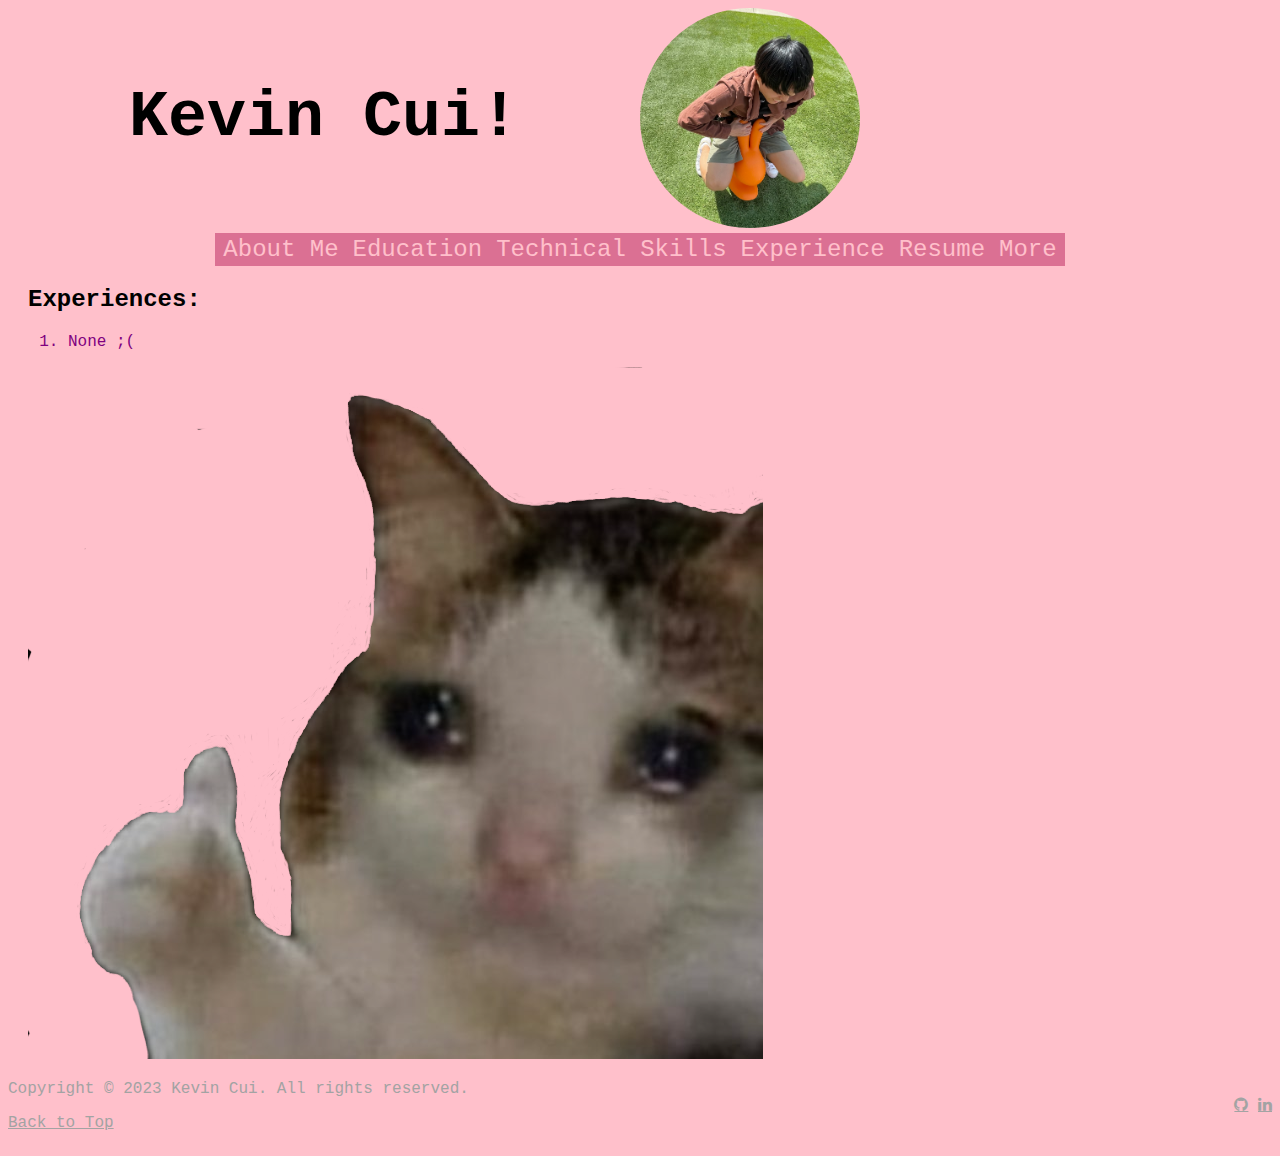
==== experiences.html @ 3b950f6e "kdotcui github profile page" ====
<!DOCTYPE html>
<html>
<head>
    <title>About Kevin Cui</title>
    <link rel="stylesheet" href="style.css" />
    <link rel="stylesheet" href="https://cdnjs.cloudflare.com/ajax/libs/font-awesome/4.7.0/css/font-awesome.min.css">
</head>
<body>
    <header>
        <div id="intro">
            <div class="left"><h3>Kevin Cui!</h3></div>
            <div class="left"><img src="me.jpg"></div>
        </div>
    </header>

    <nav>
        <table id="topnav">
            <tr>
                <td><a href="index.html">About Me</a></td>
                <td><a href="education.html">Education</a></td>
                <td><a href="skills.html">Technical Skills</a></td>
                <td><a href="experiences.html">Experience</a></td>
                <td><a href="https://drive.google.com/file/d/1iOe9ROXfBEgyNZ_OgEq2LJL3fyncNbBU/view?usp=sharing">Resume</a></td>
                <td><a href="random.html">More</a></td>
            </tr>
        </table>
    </nav>

    <section id="experiences">
        <article class="list">
            <h2>Experiences:</h2>
            <ol class="main">
                <li>None ;(</li>
            </ol>
            <img src="sadcat.png" alt="Sad Cat Image">
        </article>
    </section>

    <footer>
        <div id="footertext">
            <p>Copyright © 2023 Kevin Cui. All rights reserved.</p>
            <a href="#"><p>Back to Top</p></a>
        </div>
        <div id="footersocials">
            <a href="https://github.com/kdotcui" class="fa fa-github"></a>
            <a href="https://www.linkedin.com/in/kevin-cui-b3bab9213/" class="fa fa-linkedin"></a>
        </div>
    </footer>
</body>
</html>
---- style.css ----
/* Set the text font and  text color of the page */
body {
    font-family: 'Courier New', Courier, monospace;
    background-color: pink;
}

/* Sets a height for the header element */
header {
    height: 225px; 
}

/* wrap heading and image in a single row */
.left {
    float: left; 
    width:50%;
}

/* for the heading, sets size and position and alignment */
.left h3 {
    text-align:center;
    line-height: 90px;
    font-size:65px;
}

/* for the heading, sets a size, position and makes the image a circle*/
.left img {
    max-width: 70%; 
    height: auto; 
    width: 220px; 
    height: 220px; 
    border-radius: 100%;
}

/*centers the navigation and colors the "button" */
#topnav {
    margin: 0 auto;
    background-color: palevioletred;
}

/*removes the underline, sets the text color, increases font size*/
#topnav a {
    text-decoration: none;
    color:pink;
    padding: 5px;
    font-size:x-large;
}

/* changes the color of background and text when user is hovering*/
nav a:hover{
    background-color:purple;
    color:pink;
}

/* sets a new background color for the main section */
.body {
    background-color: palevioletred;
}

/* Wraps the lists in 3 columns and 1 row */
.list {
    padding-left:20px;
    float: left; 
    width:40%;
}

/* Sets the color of list elements to purple*/
.main li {
    color:purple;
}

/* overrides anchor text color to purple */
.main li a {
    color:purple;
    text-decoration: none;
}

/* sets each table text element to purple */
td {
    color:purple;
}

/*sets the top row of the table to black and emphasizes it */
#toprow {
    color:black;
    font-weight: bold;
}

/* Sets the footer background to palevioletred*/
iframe { 
    width: 500px;
    aspect-ratio: 16 / 9;
}


  /* formats the foooter */
footer {
    margin-bottom: -20;
    display: flex;
    justify-content: space-between;
    align-items: center;
    color: rgb(163, 163, 163);
    width: 100%;
}

/* formats anchor elements in footer */
footer a {
    color:rgb(163, 163, 163);
    text-decoration: underline;
}
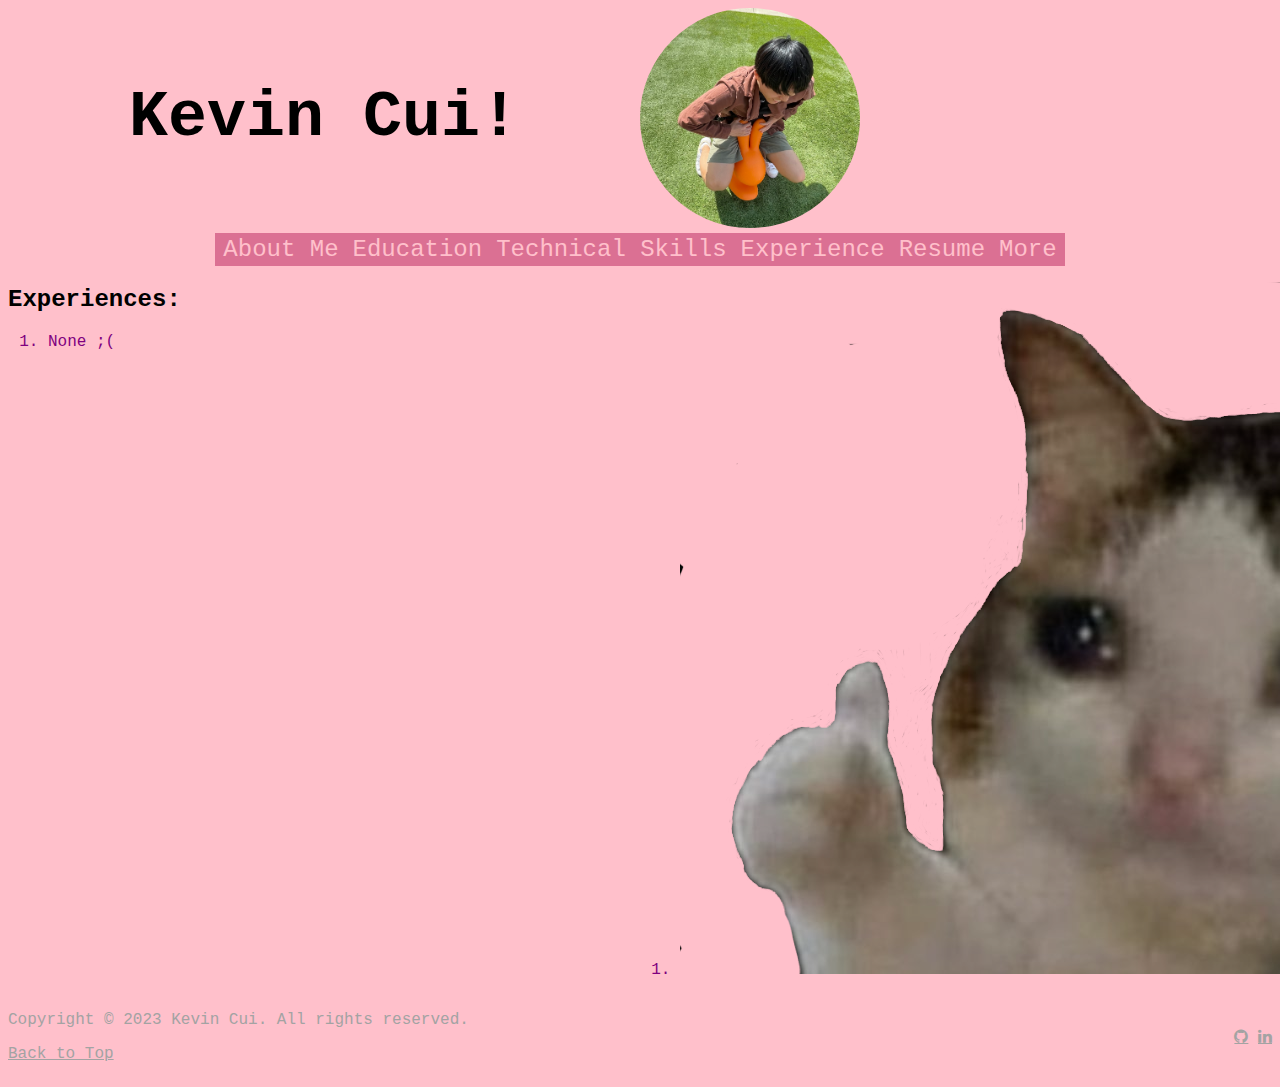
==== commit 760cf753: "fixing css" ====
--- a/experiences.html
+++ b/experiences.html
@@ -32,7 +32,13 @@
             <ol class="main">
                 <li>None ;(</li>
             </ol>
-            <img src="sadcat.png" alt="Sad Cat Image">
+                
+        </article>
+        <article class="list">
+            <ol class="main">
+                <li><img src="sadcat.png" alt="Sad Cat Image"></li>
+            </ol>
+            
         </article>
     </section>
 
--- a/style.css
+++ b/style.css
@@ -58,9 +58,8 @@
 
 /* Wraps the lists in 3 columns and 1 row */
 .list {
-    padding-left:20px;
     float: left; 
-    width:40%;
+    width:50%;
 }
 
 /* Sets the color of list elements to purple*/
